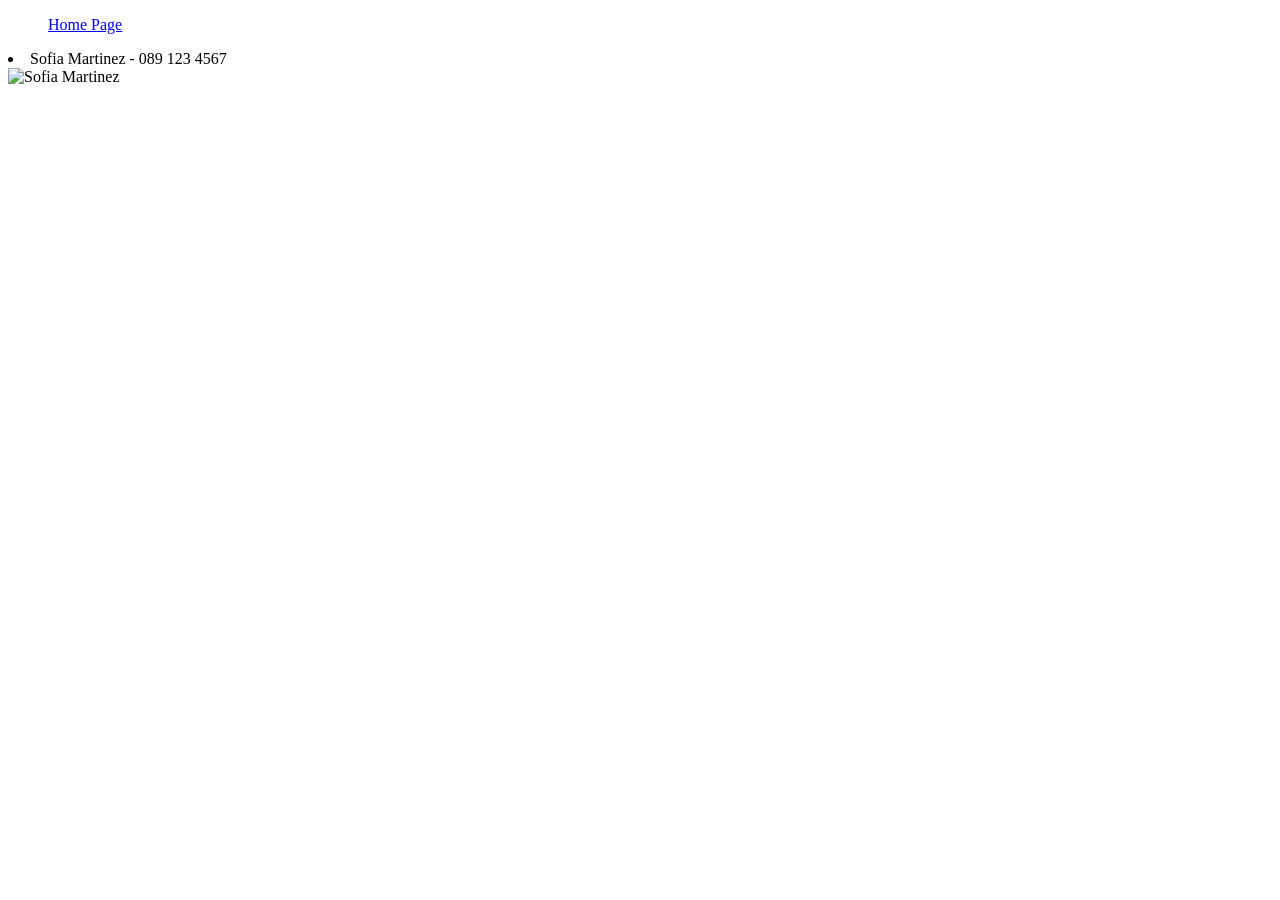
==== about.html @ 39e05cb8 "Add files via upload" ====
<!DOCTYPE html>
<html lang="en">
    <head>

    </head>
    <body>
        <ul>
            <nav>
                <a href="index.html">Home Page</a>
            </nav>
        </ul>
        <li>Sofia Martinez - 089 123 4567</li>
        <img src="d:\Users\A00062567\Pictures\Screenshots\sofia.png" alt="Sofia Martinez">
    

    </body>
</html>
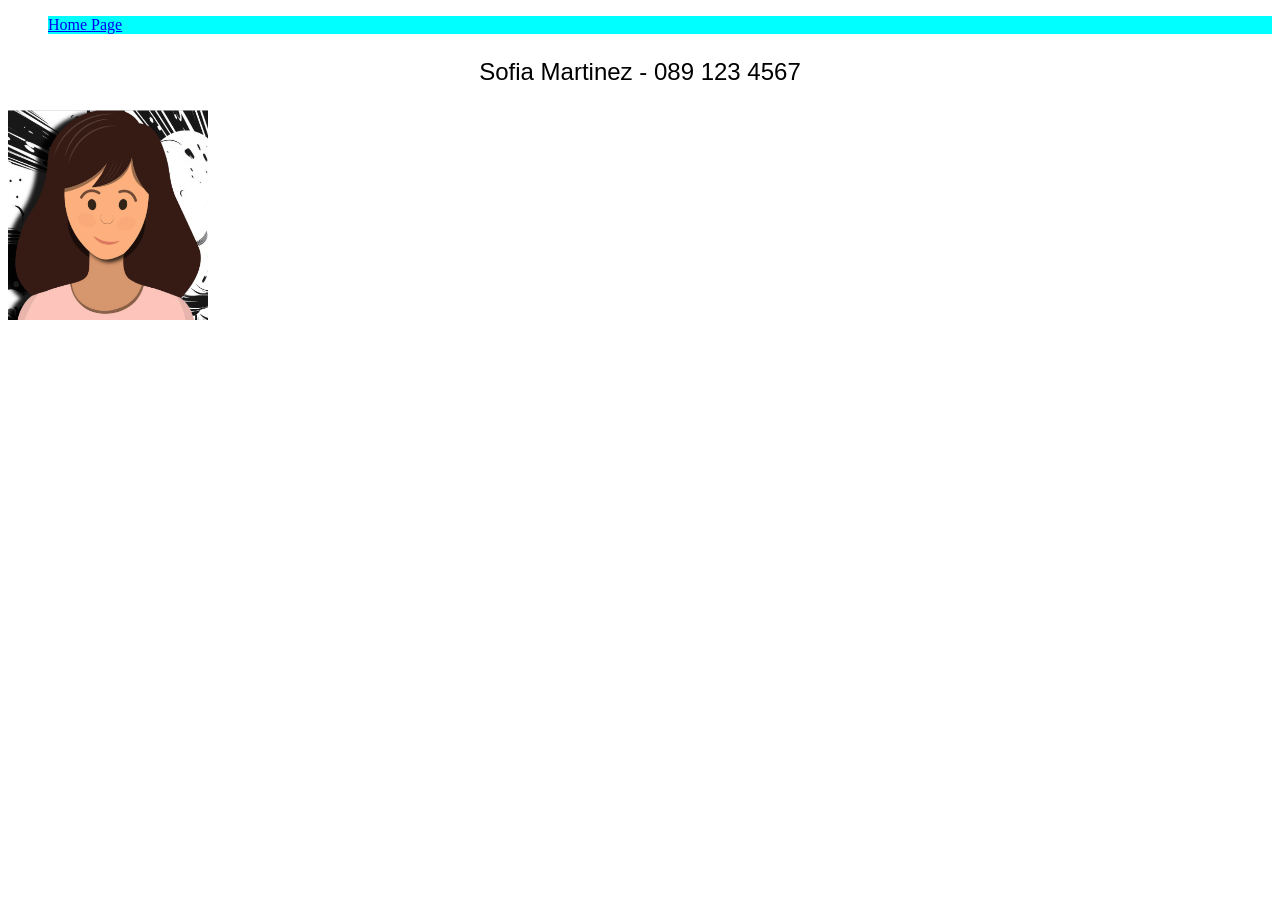
==== commit a69fb422: "Add files via upload" ====
--- a/about.html
+++ b/about.html
@@ -1,16 +1,16 @@
 <!DOCTYPE html>
 <html lang="en">
     <head>
-
+        <link rel = "stylesheet" href = "mystyle.css">
     </head>
     <body>
         <ul>
-            <nav>
+            <nav id="about_to_home">
                 <a href="index.html">Home Page</a>
             </nav>
         </ul>
-        <li>Sofia Martinez - 089 123 4567</li>
-        <img src="d:\Users\A00062567\Pictures\Screenshots\sofia.png" alt="Sofia Martinez">
+        <p id="contact_info">Sofia Martinez - 089 123 4567</p>
+        <img id="sofia" src="sofia.png" alt="Sofia Martinez" width="200" >
     
 
     </body>
--- a/mystyle.css
+++ b/mystyle.css
@@ -0,0 +1,30 @@
+h1 {
+    text-align:center;
+    color:crimson;
+    font-size:300%;
+    font-family: "Isometra", serif;
+}
+
+details {
+    text-align: right;
+    font-family: 'Gill Sans', 'Gill Sans MT', Calibri, 'Trebuchet MS', sans-serif;
+}
+
+#contact_info {
+    font-family: 'Gill Sans', 'Gill Sans MT', Calibri, 'Trebuchet MS', sans-serif;
+    font-size: 150%;
+    text-align: center;
+}
+
+#about_to_home {
+    background-color: aqua;
+}
+
+#main_text {
+    text-align: center;
+    font-size: 120%;
+}
+
+#sales_text {
+    text-align: center;
+}
